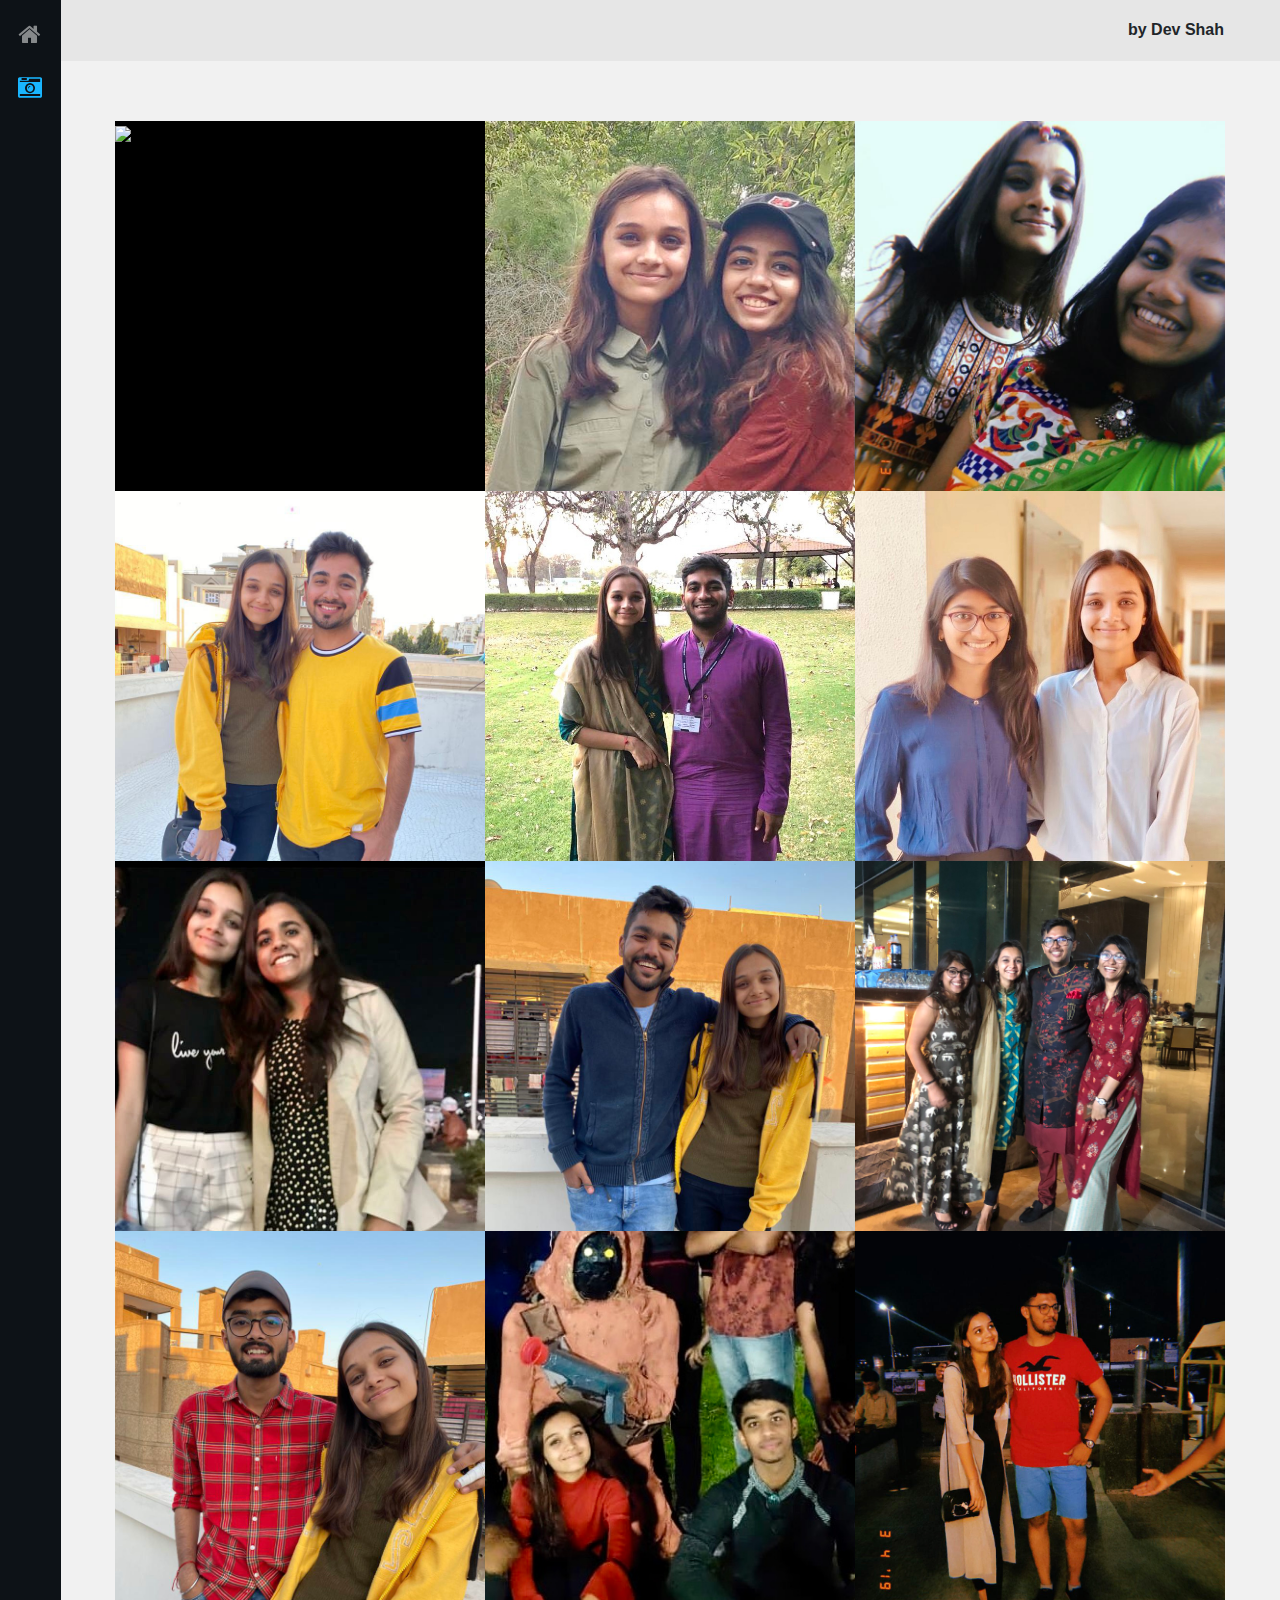
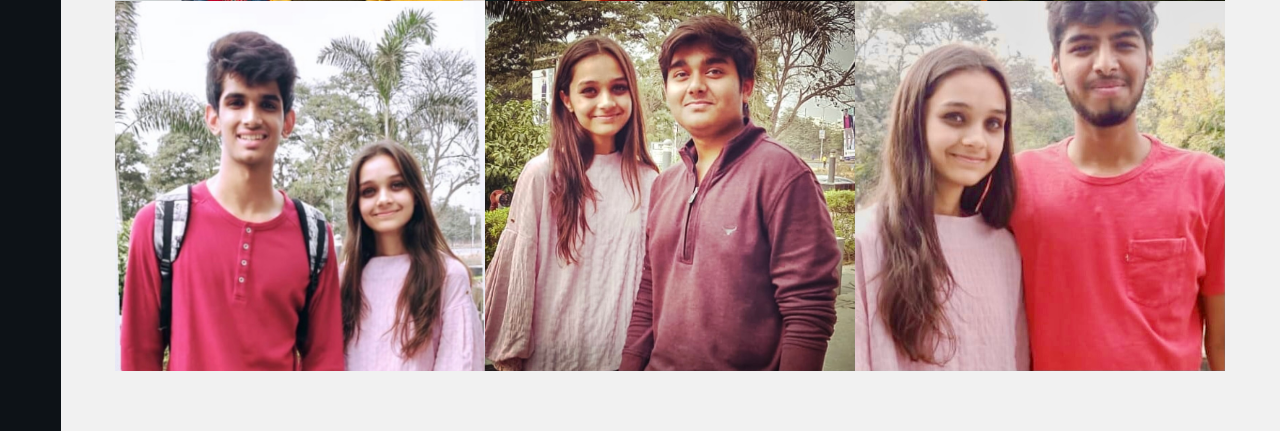
==== compact-gallery.html @ ba91b530 "first commit" ====
<!DOCTYPE html>
<html>
<head>
    <meta charset="utf-8">
    <meta http-equiv="X-UA-Compatible" content="IE=edge">
    <meta name="viewport" content="width=device-width, initial-scale=1">
    <title>Happy 21st.</title>
    <meta name="viewport" content="width=device-width, initial-scale=1">
		<link rel="stylesheet" href="assets/css/main.css">
    <link rel="stylesheet" href="https://maxcdn.bootstrapcdn.com/bootstrap/4.0.0/css/bootstrap.min.css">
    <link rel="stylesheet" href="https://cdnjs.cloudflare.com/ajax/libs/baguettebox.js/1.10.0/baguetteBox.min.css" />
    <link rel="stylesheet" href="compact-gallery.css">
</head>
<body>
   
   <div class="page-wrap">

			<!-- Nav -->
				<nav id="nav">
					<ul>
						<li><a href="index.html"><span class="icon fa-home"></span></a></li>
						<li><a href="gallery.html" class="active"><span class="icon fa-camera-retro"></span></a></li>
						<!--<li><a href="generic.html"><span class="icon fa-file-text-o"></span></a></li>-->
					</ul>
				</nav>

			<!-- Main -->
				<section id="main">

					<!-- Header -->
						<header id="header">
							<div> <span>by Dev Shah</span></div>
						</header>
   
    <section class="gallery-block compact-gallery">
        <div class="container">
            
            <div class="row no-gutters">
                <div class="col-md-6 col-lg-4 item zoom-on-hover">
                    <a class="lightbox" href="1.jpg">
                        <img class="img-fluid image" src="1.jpg"><a  href="1.1.jpg">
                        <span class="description">
                            <span class="description-heading">Dev Shah</span>
                            
                        </span>
                        </a></a>
                </div>
                <div class="col-md-6 col-lg-4 item zoom-on-hover">
                    <a class="lightbox" href="2.jpg">
                        <img class="img-fluid image" src="2.jpg"><a  href="2.1.png">
                        <span class="description">
                            <span class="description-heading">Jhanvi Shah</span></span>
                        </a></a>
                </div>
                 <div class="col-md-6 col-lg-4 item zoom-on-hover">
                    <a class="lightbox" href="3.jpg">
                        <img class="img-fluid image" src="3.jpg"><a  href="3.1.png">
                        <span class="description">
                            <span class="description-heading">Vaidehi Shah</span></span>
                        </a></a>
                </div>
                 
                 
                  <div class="col-md-6 col-lg-4 item zoom-on-hover">
                    <a class="lightbox" href="4.jpg">
                        <img class="img-fluid image" src="4.jpg"><a  href="4.1.png">
                        <span class="description">
                            <span class="description-heading">Samip Sharma</span>
                            
                        </span>
                        </a></a>
                </div>
                <div class="col-md-6 col-lg-4 item zoom-on-hover">
                    <a class="lightbox" href="5.jpg">
                        <img class="img-fluid image" src="5.jpg"><a  href="5.1.png">
                        <span class="description">
                            <span class="description-heading">Vinay Khilwani</span></span>
                        </a></a>
                </div>
                 <div class="col-md-6 col-lg-4 item zoom-on-hover">
                    <a class="lightbox" href="6.jpg">
                        <img class="img-fluid image" src="6.jpg"><a  href="6.1.png">
                        <span class="description">
                            <span class="description-heading">Meshva Patel</span></span>
                        </a></a>
                </div>
                
                
                <div class="col-md-6 col-lg-4 item zoom-on-hover">
                    <a class="lightbox" href="7.jpg">
                        <img class="img-fluid image" src="7.jpg"><a  href="7.1.png">
                        <span class="description">
                            <span class="description-heading">Shristi Darbar</span>
                            
                        </span>
                        </a></a>
                </div>
                 <div class="col-md-6 col-lg-4 item zoom-on-hover">
                    <a class="lightbox" href="15.jpg">
                        <img class="img-fluid image" src="15.jpg"><a  href="15.1.png">
                        <span class="description">
                            <span class="description-heading">Sanyam Raina</span></span>
                        </a></a>
                </div>
                 <div class="col-md-6 col-lg-4 item zoom-on-hover">
                    <a class="lightbox" href="9.jpg">
                        <img class="img-fluid image" src="9.jpg"><a  href="9.1.png">
                        <span class="description">
                            <span class="description-heading">Shreya Patel</span></span>
                        </a></a>
                </div>
                <div class="col-md-6 col-lg-4 item zoom-on-hover">
                    <a class="lightbox" href="12.jpg">
                        <img class="img-fluid image" src="12.jpg"><a  href="12.1.png">
                        <span class="description">
                            <span class="description-heading">Parn Desai</span></span>
                        </a></a>
                </div>
                
                
                <div class="col-md-6 col-lg-4 item zoom-on-hover">
                    <a class="lightbox" href="13.JPEG">
                        <img class="img-fluid image" src="13.JPEG"><a  href="13.1.png">
                        <span class="description">
                            <span class="description-heading">Shreedhar Bhatt</span>
                            
                        </span>
                        </a></a>
                </div>
                
                <div class="col-md-6 col-lg-4 item zoom-on-hover">
                    <a class="lightbox" href="10.jpg">
                        <img class="img-fluid image" src="10.jpg"><a  href="10.1.png">
                        <span class="description">
                            <span class="description-heading">Shrey Sanghvi</span>
                            
                        </span>
                        </a></a>
                </div>
                <div class="col-md-6 col-lg-4 item zoom-on-hover">
                    <a class="lightbox" href="11.jpg">
                        <img class="img-fluid image" src="11.jpg"><a  href="11.1.png">
                        <span class="description">
                            <span class="description-heading">Heem Amin</span></span>
                        </a></a>
                </div>
                <div class="col-md-6 col-lg-4 item zoom-on-hover">
                    <a class="lightbox" href="8.jpg">
                        <img class="img-fluid image" src="8.jpg"><a  href="8.1.png">
                        <span class="description">
                            <span class="description-heading">Jay Meena</span></span>
                        </a></a>
                </div>
                <div class="col-md-6 col-lg-4 item zoom-on-hover">
                    <a class="lightbox" href="14.jpg">
                        <img class="img-fluid image" src="14.jpg"><a  href="14.1.png">
                        <span class="description">
                            <span class="description-heading">Daksh Chordiya</span></span>
                        </a></a>
                </div>
                
                
                
            </div>
        </div>
    </section>
       </section>
    </div>
    <script src="https://cdnjs.cloudflare.com/ajax/libs/baguettebox.js/1.10.0/baguetteBox.min.js"></script>
    <script>
        baguetteBox.run('.compact-gallery', { animation: 'slideIn'});
    </script>
</body>
</html>
---- assets/css/main.css ----
@import url(font-awesome.min.css);
@import url("https://fonts.googleapis.com/css?family=Nunito+Sans:300,400,600");

/*
	Snapshot by TEMPLATED
	templated.co @templatedco
	Released for free under the Creative Commons Attribution 3.0 license (templated.co/license)
*/

/* Reset */

	html, body, div, span, applet, object, iframe, h1, h2, h3, h4, h5, h6, p, blockquote, pre, a, abbr, acronym, address, big, cite, code, del, dfn, em, img, ins, kbd, q, s, samp, small, strike, strong, sub, sup, tt, var, b, u, i, center, dl, dt, dd, ol, ul, li, fieldset, form, label, legend, table, caption, tbody, tfoot, thead, tr, th, td, article, aside, canvas, details, embed, figure, figcaption, footer, header, hgroup, menu, nav, output, ruby, section, summary, time, mark, audio, video {
		margin: 0;
		padding: 0;
		border: 0;
		font-size: 100%;
		font: inherit;
		vertical-align: baseline;
	}

	article, aside, details, figcaption, figure, footer, header, hgroup, menu, nav, section {
		display: block;
	}

	body {
		line-height: 1;
	}

	ol, ul {
		list-style: none;
	}

	blockquote, q {
		quotes: none;
	}

	blockquote:before, blockquote:after, q:before, q:after {
		content: '';
		content: none;
	}

	table {
		border-collapse: collapse;
		border-spacing: 0;
	}

	body {
		-webkit-text-size-adjust: none;
	}

/* Box Model */

	*, *:before, *:after {
		-moz-box-sizing: border-box;
		-webkit-box-sizing: border-box;
		box-sizing: border-box;
	}

/* Basic */

	@-ms-viewport {
		width: device-width;
	}

	body {
		-ms-overflow-style: scrollbar;
	}

	@media screen and (max-width: 480px) {

		html, body {
			min-width: 320px;
		}

	}

	body {
		background: #fff;
	}

		body.is-loading *, body.is-loading *:before, body.is-loading *:after {
			-moz-animation: none !important;
			-webkit-animation: none !important;
			-ms-animation: none !important;
			animation: none !important;
			-moz-transition: none !important;
			-webkit-transition: none !important;
			-ms-transition: none !important;
			transition: none !important;
		}

/* Type */

	body {
		background-color: #fff;
		color: #22313F;
	}

	body, input, select, textarea {
		font-family: "Nunito Sans", Arial, Helvetica, sans-serif;
		font-size: 13pt;
		font-weight: 300;
		line-height: 1.65;
	}

		@media screen and (max-width: 1680px) {

			body, input, select, textarea {
				font-size: 11pt;
			}

		}

		@media screen and (max-width: 1280px) {

			body, input, select, textarea {
				font-size: 11pt;
			}

		}

		@media screen and (max-width: 980px) {

			body, input, select, textarea {
				font-size: 11pt;
			}

		}

		@media screen and (max-width: 736px) {

			body, input, select, textarea {
				font-size: 12pt;
			}

		}

		@media screen and (max-width: 480px) {

			body, input, select, textarea {
				font-size: 12pt;
			}

		}

	a {
		text-decoration: underline;
		color: #19B5FE;
	}

		a:hover {
			text-decoration: none;
			color: #019be3;
		}

	strong, b {
		font-weight: 700;
	}

	em, i {
		font-style: italic;
	}

	p {
		margin: 0 0 2em 0;
	}

	h1, h2, h3, h4, h5, h6 {
		font-weight: 700;
		line-height: 1.5;
		margin: 0 0 1em 0;
	}

		h1 a, h2 a, h3 a, h4 a, h5 a, h6 a {
			color: inherit;
			text-decoration: none;
		}

	h1 {
		font-size: 2em;
	}

		@media screen and (max-width: 480px) {

			h1 {
				font-size: 1.5em;
			}

		}

	h2 {
		font-size: 1.75em;
	}

		@media screen and (max-width: 480px) {

			h2 {
				font-size: 1.4em;
			}

		}

	h3 {
		font-size: 1.35em;
	}

	h4 {
		font-size: 1.1em;
	}

	h5 {
		font-size: 0.9em;
	}

	h6 {
		font-size: 0.7em;
	}

	sub {
		font-size: 0.8em;
		position: relative;
		top: 0.5em;
	}

	sup {
		font-size: 0.8em;
		position: relative;
		top: -0.5em;
	}

	blockquote {
		border-left: solid 4px;
		font-style: italic;
		margin: 0 0 2em 0;
		padding: 0.5em 0 0.5em 2em;
	}

	code {
		border-radius: 4px;
		border: solid 1px;
		font-family: "Courier New", monospace;
		font-size: 0.9em;
		margin: 0 0.25em;
		padding: 0.25em 0.65em;
	}

	pre {
		-webkit-overflow-scrolling: touch;
		font-family: "Courier New", monospace;
		font-size: 0.9em;
		margin: 0 0 2em 0;
	}

		pre code {
			display: block;
			line-height: 1.75;
			padding: 1em 1.5em;
			overflow-x: auto;
		}

	hr {
		border: 0;
		border-bottom: solid 1px;
		margin: 2em 0;
	}

		hr.major {
			margin: 3em 0;
		}

	.align-left {
		text-align: left;
	}

	.align-center {
		text-align: center;
	}

	.align-right {
		text-align: right;
	}

/* Box */

	.box {
		border-radius: 4px;
		border: solid 1px rgba(144, 144, 144, 0.25);
		margin-bottom: 2em;
		padding: 1.5em;
	}

		.box > :last-child,
		.box > :last-child > :last-child,
		.box > :last-child > :last-child > :last-child {
			margin-bottom: 0;
		}

		.box.alt {
			border: 0;
			border-radius: 0;
			padding: 0;
		}

/* Button */

	input[type="submit"],
	input[type="reset"],
	input[type="button"],
	button,
	.button {
		-moz-appearance: none;
		-webkit-appearance: none;
		-ms-appearance: none;
		appearance: none;
		-moz-transition: background-color 0.2s ease-in-out, color 0.2s ease-in-out;
		-webkit-transition: background-color 0.2s ease-in-out, color 0.2s ease-in-out;
		-ms-transition: background-color 0.2s ease-in-out, color 0.2s ease-in-out;
		transition: background-color 0.2s ease-in-out, color 0.2s ease-in-out;
		background: #19B5FE;
		color: #FFF;
		border-radius: 4px;
		border: 0;
		cursor: pointer;
		display: inline-block;
		font-weight: 700;
		height: 2.85em;
		line-height: 2.95em;
		padding: 0 1.5em;
		text-align: center;
		text-decoration: none;
		white-space: nowrap;
	}

		input[type="submit"].active,
		input[type="reset"].active,
		input[type="button"].active,
		button.active,
		.button.active {
			color: #FFF;
			background: #22313F;
		}

			input[type="submit"].active:hover,
			input[type="reset"].active:hover,
			input[type="button"].active:hover,
			button.active:hover,
			.button.active:hover {
				color: #FFF;
				background: #22313F;
			}

		input[type="submit"]:hover,
		input[type="reset"]:hover,
		input[type="button"]:hover,
		button:hover,
		.button:hover {
			color: #FFF;
			background: #019be3;
		}

		input[type="submit"].alt,
		input[type="reset"].alt,
		input[type="button"].alt,
		button.alt,
		.button.alt {
			background: none;
			box-shadow: 0 0 0 2px rgba(144, 144, 144, 0.25);
		}

			input[type="submit"].alt:hover,
			input[type="reset"].alt:hover,
			input[type="button"].alt:hover,
			button.alt:hover,
			.button.alt:hover {
				background: rgba(144, 144, 144, 0.075);
				box-shadow: 0 0 0 2px rgba(144, 144, 144, 0.25);
			}

		input[type="submit"].icon,
		input[type="reset"].icon,
		input[type="button"].icon,
		button.icon,
		.button.icon {
			padding-left: 1.35em;
		}

			input[type="submit"].icon:before,
			input[type="reset"].icon:before,
			input[type="button"].icon:before,
			button.icon:before,
			.button.icon:before {
				margin-right: 0.5em;
			}

		input[type="submit"].fit,
		input[type="reset"].fit,
		input[type="button"].fit,
		button.fit,
		.button.fit {
			display: block;
			margin: 0 0 1em 0;
			width: 100%;
		}

		input[type="submit"].small,
		input[type="reset"].small,
		input[type="button"].small,
		button.small,
		.button.small {
			font-size: 0.8em;
		}

		input[type="submit"].big,
		input[type="reset"].big,
		input[type="button"].big,
		button.big,
		.button.big {
			font-size: 1.35em;
			padding: 0 2em;
		}

		input[type="submit"].disabled, input[type="submit"]:disabled,
		input[type="reset"].disabled,
		input[type="reset"]:disabled,
		input[type="button"].disabled,
		input[type="button"]:disabled,
		button.disabled,
		button:disabled,
		.button.disabled,
		.button:disabled {
			-moz-pointer-events: none;
			-webkit-pointer-events: none;
			-ms-pointer-events: none;
			pointer-events: none;
			opacity: 0.25;
		}

		@media screen and (max-width: 480px) {

			input[type="submit"],
			input[type="reset"],
			input[type="button"],
			button,
			.button {
				padding: 0;
			}

		}

/* Contact */

	#contact {
		display: -ms-flexbox;
		-ms-flex-pack: justify;
		display: -moz-flex;
		display: -webkit-flex;
		display: -ms-flex;
		display: flex;
		-moz-flex-wrap: wrap;
		-webkit-flex-wrap: wrap;
		-ms-flex-wrap: wrap;
		flex-wrap: wrap;
		-moz-justify-content: space-between;
		-webkit-justify-content: space-between;
		-ms-justify-content: space-between;
		justify-content: space-between;
		background: #ececec;
	}

		#contact form {
			margin: 0;
		}

		#contact .icons {
			margin-bottom: 1em;
		}

		#contact .column {
			padding: 3.5em 0 1.5em 0;
			padding-left: 3.5em;
			padding-right: 3.5em;
			width: 50%;
		}

			#contact .column.social {
				background: #e6e6e6;
			}

			@media screen and (max-width: 980px) {

				#contact .column {
					padding: 2em 0 0.1em 0;
					padding-left: 2em;
					padding-right: 2em;
				}

			}

			@media screen and (max-width: 736px) {

				#contact .column {
					width: 100%;
				}

			}

			@media screen and (max-width: 480px) {

				#contact .column {
					padding: 1em 0 0.1em 0;
					padding-left: 1em;
					padding-right: 1em;
				}

			}

/* Form */

	form {
		margin: 0 0 2em 0;
	}

		form .field {
			margin-bottom: 1.5em;
		}

			form .field.half {
				display: inline-block;
				width: 48%;
			}

				form .field.half.first {
					margin-right: 2.5%;
				}

		@media screen and (max-width: 980px) {

			form .field.half {
				display: block;
				width: 100%;
			}

				form .field.half.first {
					margin-right: 0;
				}

		}

	label {
		display: block;
		font-size: 0.9em;
		font-weight: 700;
		margin: 0 0 1em 0;
	}

	input[type="text"],
	input[type="password"],
	input[type="email"],
	select,
	textarea {
		-moz-appearance: none;
		-webkit-appearance: none;
		-ms-appearance: none;
		appearance: none;
		border-radius: 4px;
		border: solid 1px rgba(25, 181, 254, 0.25);
		color: inherit;
		display: block;
		outline: 0;
		padding: 0 1em;
		text-decoration: none;
		width: 100%;
	}

		input[type="text"]:invalid,
		input[type="password"]:invalid,
		input[type="email"]:invalid,
		select:invalid,
		textarea:invalid {
			box-shadow: none;
		}

		input[type="text"]:active, input[type="text"]:focus,
		input[type="password"]:active,
		input[type="password"]:focus,
		input[type="email"]:active,
		input[type="email"]:focus,
		select:active,
		select:focus,
		textarea:active,
		textarea:focus {
			border: solid 1px #19B5FE;
		}

	.select-wrapper {
		text-decoration: none;
		display: block;
		position: relative;
	}

		.select-wrapper:before {
			-moz-osx-font-smoothing: grayscale;
			-webkit-font-smoothing: antialiased;
			font-family: FontAwesome;
			font-style: normal;
			font-weight: normal;
			text-transform: none !important;
		}

		.select-wrapper:before {
			content: '\f078';
			display: block;
			height: 2.75em;
			line-height: 2.75em;
			pointer-events: none;
			position: absolute;
			right: 0;
			text-align: center;
			top: 0;
			width: 2.75em;
		}

		.select-wrapper select::-ms-expand {
			display: none;
		}

	input[type="text"],
	input[type="password"],
	input[type="email"],
	select {
		height: 2.75em;
	}

	textarea {
		padding: 0.75em 1em;
	}

	input[type="checkbox"],
	input[type="radio"] {
		-moz-appearance: none;
		-webkit-appearance: none;
		-ms-appearance: none;
		appearance: none;
		display: block;
		float: left;
		margin-right: -2em;
		opacity: 0;
		width: 1em;
		z-index: -1;
	}

		input[type="checkbox"] + label,
		input[type="radio"] + label {
			text-decoration: none;
			cursor: pointer;
			display: inline-block;
			font-size: 1em;
			font-weight: 300;
			padding-left: 2.4em;
			padding-right: 0.75em;
			position: relative;
		}

			input[type="checkbox"] + label:before,
			input[type="radio"] + label:before {
				-moz-osx-font-smoothing: grayscale;
				-webkit-font-smoothing: antialiased;
				font-family: FontAwesome;
				font-style: normal;
				font-weight: normal;
				text-transform: none !important;
			}

			input[type="checkbox"] + label:before,
			input[type="radio"] + label:before {
				border-radius: 4px;
				border: solid 1px;
				content: '';
				display: inline-block;
				height: 1.65em;
				left: 0;
				line-height: 1.58125em;
				position: absolute;
				text-align: center;
				top: 0;
				width: 1.65em;
			}

		input[type="checkbox"]:checked + label:before,
		input[type="radio"]:checked + label:before {
			content: '\f00c';
		}

	input[type="checkbox"] + label:before {
		border-radius: 4px;
	}

	input[type="radio"] + label:before {
		border-radius: 100%;
	}

	::-webkit-input-placeholder {
		opacity: 1.0;
		color: rgba(34, 49, 63, 0.25);
	}

	:-moz-placeholder {
		opacity: 1.0;
		color: rgba(34, 49, 63, 0.25);
	}

	::-moz-placeholder {
		opacity: 1.0;
		color: rgba(34, 49, 63, 0.25);
	}

	:-ms-input-placeholder {
		opacity: 1.0;
		color: rgba(34, 49, 63, 0.25);
	}

	.formerize-placeholder {
		opacity: 1.0;
		color: rgba(34, 49, 63, 0.25);
	}

/* Gallery */

	@-moz-keyframes gallery {
		100% {
			opacity: 1;		}
	}

	@-webkit-keyframes gallery {
		100% {
			opacity: 1;		}
	}

	@-ms-keyframes gallery {
		100% {
			opacity: 1;		}
	}

	@keyframes gallery {
		100% {
			opacity: 1;		}
	}

	.gallery {
		padding: 3.5em;
		position: relative;
		overflow: hidden;
		min-height: 37em;
	}

		@media screen and (max-width: 980px) {

			.gallery {
				padding: 2em;
				min-height: 20em;
			}

				.gallery header h2 {
					margin-bottom: 1em;
				}

		}

		@media screen and (max-width: 480px) {

			.gallery {
				padding: 1em;
			}

		}

		.gallery header {
			display: -ms-flexbox;
			-ms-flex-pack: justify;
			display: -moz-flex;
			display: -webkit-flex;
			display: -ms-flex;
			display: flex;
			-moz-flex-wrap: wrap;
			-webkit-flex-wrap: wrap;
			-ms-flex-wrap: wrap;
			flex-wrap: wrap;
			-moz-justify-content: space-between;
			-webkit-justify-content: space-between;
			-ms-justify-content: space-between;
			justify-content: space-between;
		}

			.gallery header.special {
				-moz-justify-content: center;
				-webkit-justify-content: center;
				-ms-justify-content: center;
				justify-content: center;
			}

			@media screen and (max-width: 736px) {

				.gallery header {
					display: block;
				}

			}

			@media screen and (max-width: 480px) {

				.gallery header h2 {
					margin-bottom: .5em;
				}

			}

		.gallery footer {
			text-align: center;
			margin-top: 4em;
		}

		.gallery .content {
			display: -ms-flexbox;
			display: -moz-flex;
			display: -webkit-flex;
			display: -ms-flex;
			display: flex;
			-moz-flex-wrap: wrap;
			-webkit-flex-wrap: wrap;
			-ms-flex-wrap: wrap;
			flex-wrap: wrap;
			-moz-justify-content: -moz-flex-start;
			-webkit-justify-content: -webkit-flex-start;
			-ms-justify-content: -ms-flex-start;
			justify-content: flex-start;
		}

			.gallery .content .media {
				-moz-animation: gallery 0.75s ease-out 0.4s forwards;
				-webkit-animation: gallery 0.75s ease-out 0.4s forwards;
				-ms-animation: gallery 0.75s ease-out 0.4s forwards;
				animation: gallery 0.75s ease-out 0.4s forwards;
				margin-bottom: 0;
				overflow: hidden;
				opacity: 0;
				position: relative;
				width: 25%;
			}

				.gallery .content .media a {
					display: block;
				}

				.gallery .content .media img {
					-moz-transition: -moz-transform 0.2s ease-in-out;
					-webkit-transition: -webkit-transform 0.2s ease-in-out;
					-ms-transition: -ms-transform 0.2s ease-in-out;
					transition: transform 0.2s ease-in-out;
					max-width: 100%;
					height: auto;
					vertical-align: middle;
				}

				.gallery .content .media:hover img {
					-moz-transform: scale(1.075);
					-webkit-transform: scale(1.075);
					-ms-transform: scale(1.075);
					transform: scale(1.075);
				}

				@media screen and (max-width: 736px) {

					.gallery .content .media {
						width: 50%;
					}

				}

				@media screen and (max-width: 480px) {

					.gallery .content .media {
						width: 100%;
					}

				}

/* Icon */

	.icon {
		text-decoration: none;
		border-bottom: none;
		position: relative;
	}

		.icon:before {
			-moz-osx-font-smoothing: grayscale;
			-webkit-font-smoothing: antialiased;
			font-family: FontAwesome;
			font-style: normal;
			font-weight: normal;
			text-transform: none !important;
		}

		.icon > .label {
			display: none;
		}

/* Image */

	.image {
		border: 0;
		display: inline-block;
		position: relative;
	}

		.image img {
			display: block;
		}

		.image.left, .image.right {
			max-width: 40%;
		}

			.image.left img, .image.right img {
				width: 100%;
			}

			@media screen and (max-width: 480px) {

				.image.left, .image.right {
					max-width: 100%;
					width: 100%;
				}

			}

		.image.left {
			float: left;
			margin: 0 1.5em 1em 0;
			top: 0.25em;
		}

			@media screen and (max-width: 480px) {

				.image.left {
					float: none;
					margin: 0 0 1em 0;
				}

			}

		.image.right {
			float: right;
			margin: 0 0 1em 1.5em;
			top: 0.25em;
		}

			@media screen and (max-width: 480px) {

				.image.right {
					float: none;
					margin: 0 0 1em 0;
				}

			}

		.image.fit {
			display: block;
			margin: 0 0 2em 0;
			width: 100%;
		}

			.image.fit img {
				width: 100%;
			}

		.image.special {
			border: solid 1px rgba(144, 144, 144, 0.25);
			padding: 1em;
		}

		.image.main {
			display: block;
			margin: 0 0 3em 0;
			width: 100%;
		}

			.image.main img {
				width: 100%;
			}

/* List */

	ol {
		list-style: decimal;
		margin: 0 0 2em 0;
		padding-left: 1.25em;
	}

		ol li {
			padding-left: 0.25em;
		}

	ul {
		list-style: disc;
		margin: 0 0 2em 0;
		padding-left: 1em;
	}

		ul li {
			padding-left: 0.5em;
		}

		ul.alt {
			list-style: none;
			padding-left: 0;
		}

			ul.alt li {
				border-top: solid 1px;
				padding: 0.5em 0;
			}

				ul.alt li:first-child {
					border-top: 0;
					padding-top: 0;
				}

		ul.tabs {
			list-style: none;
			padding-left: 0;
		}

			ul.tabs li {
				display: inline-block;
			}

				ul.tabs li:first-child {
					padding: 0;
				}

				@media screen and (max-width: 736px) {

					ul.tabs li {
						display: block;
						margin: 0 0 .25em 0;
						padding: 0;
					}

						ul.tabs li .button {
							width: 100%;
						}

				}

			@media screen and (max-width: 480px) {

				ul.tabs {
					margin-bottom: 1em;
				}

			}

		ul.icons {
			cursor: default;
			list-style: none;
			padding-left: 0;
		}

			ul.icons li {
				display: inline-block;
				padding: 0 1em 0 0;
			}

				ul.icons li:last-child {
					padding-right: 0;
				}

				ul.icons li .icon:before {
					font-size: 2em;
				}

		ul.actions {
			cursor: default;
			list-style: none;
			padding-left: 0;
		}

			ul.actions li {
				display: inline-block;
				padding: 0 1em 0 0;
				vertical-align: middle;
			}

				ul.actions li:last-child {
					padding-right: 0;
				}

			ul.actions.small li {
				padding: 0 0.5em 0 0;
			}

			ul.actions.vertical li {
				display: block;
				padding: 1em 0 0 0;
			}

				ul.actions.vertical li:first-child {
					padding-top: 0;
				}

				ul.actions.vertical li > * {
					margin-bottom: 0;
				}

			ul.actions.vertical.small li {
				padding: 0.5em 0 0 0;
			}

				ul.actions.vertical.small li:first-child {
					padding-top: 0;
				}

			ul.actions.fit {
				display: table;
				margin-left: -1em;
				padding: 0;
				table-layout: fixed;
				width: calc(100% + 1em);
			}

				ul.actions.fit li {
					display: table-cell;
					padding: 0 0 0 1em;
				}

					ul.actions.fit li > * {
						margin-bottom: 0;
					}

				ul.actions.fit.small {
					margin-left: -0.5em;
					width: calc(100% + 0.5em);
				}

					ul.actions.fit.small li {
						padding: 0 0 0 0.5em;
					}

			@media screen and (max-width: 480px) {

				ul.actions {
					margin: 0 0 2em 0;
				}

					ul.actions li {
						padding: 1em 0 0 0;
						display: block;
						text-align: center;
						width: 100%;
					}

						ul.actions li:first-child {
							padding-top: 0;
						}

						ul.actions li > * {
							width: 100%;
							margin: 0 !important;
						}

							ul.actions li > *.icon:before {
								margin-left: -2em;
							}

					ul.actions.small li {
						padding: 0.5em 0 0 0;
					}

						ul.actions.small li:first-child {
							padding-top: 0;
						}

			}

	dl {
		margin: 0 0 2em 0;
	}

		dl dt {
			display: block;
			font-weight: 700;
			margin: 0 0 1em 0;
		}

		dl dd {
			margin-left: 2em;
		}

/* Section/Article */

	section.special, article.special {
		text-align: center;
	}

	section .inner, article .inner {
		padding: 3.5em 0 1.5em 0;
		padding-left: 3.5em;
		padding-right: 3.5em;
	}

		@media screen and (max-width: 980px) {

			section .inner, article .inner {
				padding: 2em 0 0.1em 0;
				padding-right: 2em;
				padding-left: 2em;
			}

		}

		@media screen and (max-width: 480px) {

			section .inner, article .inner {
				padding: 1em 0 0.1em 0;
				padding-right: 1em;
				padding-left: 1em;
			}

		}

	section .columns, article .columns {
		display: -ms-flexbox;
		display: -moz-flex;
		display: -webkit-flex;
		display: -ms-flex;
		display: flex;
		-moz-flex-wrap: wrap;
		-webkit-flex-wrap: wrap;
		-ms-flex-wrap: wrap;
		flex-wrap: wrap;
		-moz-justify-content: space-between;
		-webkit-justify-content: space-between;
		-ms-justify-content: space-between;
		justify-content: space-between;
	}

		section .columns.double .column, article .columns.double .column {
			width: 48%;
		}

			@media screen and (max-width: 980px) {

				section .columns.double .column, article .columns.double .column {
					width: 100%;
				}

			}

	header p {
		position: relative;
		margin: 0 0 1.5em 0;
	}

	header h2 + p {
		font-size: 1.25em;
		margin-top: -1em;
	}

	header h3 + p {
		font-size: 1.1em;
		margin-top: -0.8em;
	}

	header h4 + p,
	header h5 + p,
	header h6 + p {
		font-size: 0.9em;
		margin-top: -0.6em;
	}

/* Table */

	.table-wrapper {
		-webkit-overflow-scrolling: touch;
		overflow-x: auto;
	}

	table {
		margin: 0 0 2em 0;
		width: 100%;
	}

		table tbody tr {
			border: solid 1px;
			border-left: 0;
			border-right: 0;
		}

		table td {
			padding: 0.75em 0.75em;
		}

		table th {
			font-size: 0.9em;
			font-weight: 700;
			padding: 0 0.75em 0.75em 0.75em;
			text-align: left;
		}

		table thead {
			border-bottom: solid 2px;
		}

		table tfoot {
			border-top: solid 2px;
		}

		table.alt {
			border-collapse: separate;
		}

			table.alt tbody tr td {
				border: solid 1px;
				border-left-width: 0;
				border-top-width: 0;
			}

				table.alt tbody tr td:first-child {
					border-left-width: 1px;
				}

			table.alt tbody tr:first-child td {
				border-top-width: 1px;
			}

			table.alt thead {
				border-bottom: 0;
			}

			table.alt tfoot {
				border-top: 0;
			}

/* Wrapper */

	.page-wrap {
		display: -ms-flexbox;
		display: -moz-flex;
		display: -webkit-flex;
		display: -ms-flex;
		display: flex;
		-moz-flex-wrap: nowrap;
		-webkit-flex-wrap: nowrap;
		-ms-flex-wrap: nowrap;
		flex-wrap: nowrap;
		-moz-justify-content: -moz-flex-start;
		-webkit-justify-content: -webkit-flex-start;
		-ms-justify-content: -ms-flex-start;
		justify-content: flex-start;
	}

	.wrapper {
		position: relative;
	}

		.wrapper > .inner {
			margin: 0 auto;
			width: 60em;
		}

		@media screen and (max-width: 1280px) {

			.wrapper > .inner {
				width: 65em;
			}

		}

		@media screen and (max-width: 980px) {

			.wrapper > .inner {
				width: 100%;
			}

		}

/* Header */

	#header {
		font-weight: 700;
	}

/* Menu */

	#nav {
		background: #0d1217;
		z-index: 10002;
		position: relative;
		width: 4em;
	}

		#nav ul {
			list-style: none;
			margin: 0;
			padding: 0;
			position: fixed;
			top: 1em;
			left: 0;
		}

			#nav ul li {
				padding: 0;
				width: 3.75em;
				text-align: Center;
				margin-bottom: 1em;
			}

				#nav ul li a {
					color: rgba(255, 255, 255, 0.5);
					text-decoration: none;
					font-size: 1.5em;
				}

					#nav ul li a:hover {
						color: white;
					}

					#nav ul li a.active {
						color: #19B5FE;
					}

				@media screen and (max-width: 736px) {

					#nav ul li {
						width: 3.4em;
					}

				}

/* Banner */

	body.is-loading #banner > .inner {
		opacity: 0;
		-moz-transform: translateY(1em);
		-webkit-transform: translateY(1em);
		-ms-transform: translateY(1em);
		transform: translateY(1em);
	}

	#banner {
		display: -ms-flexbox;
		-ms-flex-pack: center;
		-ms-flex-align: center;
		padding: 8em 0 6em 0;
		-moz-align-items: center;
		-webkit-align-items: center;
		-ms-align-items: center;
		align-items: center;
		display: -moz-flex;
		display: -webkit-flex;
		display: -ms-flex;
		display: flex;
		-moz-justify-content: center;
		-webkit-justify-content: center;
		-ms-justify-content: center;
		justify-content: center;
		min-height: 75vh;
		height: 75vh;
		position: relative;
		background: #000;
		background-image: url(../../images/banner.jpg);
		background-size: cover;
		background-attachment: fixed;
		background-repeat: no-repeat;
		background-position: center;
		text-align: center;
		color: #FFF;
	}

		#banner:before {
			-moz-transition: opacity 3s ease;
			-webkit-transition: opacity 3s ease;
			-ms-transition: opacity 3s ease;
			transition: opacity 3s ease;
			-moz-transition-delay: 0.25s;
			-webkit-transition-delay: 0.25s;
			-ms-transition-delay: 0.25s;
			transition-delay: 0.25s;
			content: '';
			display: block;
			background-color: #000;
			height: 100%;
			left: 0;
			opacity: 0.65;
			position: absolute;
			top: 0;
			width: 100%;
			z-index: 1;
		}

		#banner .inner {
			-moz-transform: none;
			-webkit-transform: none;
			-ms-transform: none;
			transform: none;
			-moz-transition: opacity 1s ease, transform 1s ease;
			-webkit-transition: opacity 1s ease, transform 1s ease;
			-ms-transition: opacity 1s ease, transform 1s ease;
			transition: opacity 1s ease, transform 1s ease;
			position: relative;
			opacity: 1;
			z-index: 3;
			padding: 0 2em;
		}

		#banner h1 {
			font-size: 4em;
			line-height: 1em;
			margin: 0 0 0.5em 0;
			padding: 0;
			color: #FFF;
		}

		#banner p {
			font-size: 1.5em;
			margin-bottom: 1.75em;
		}

		#banner a {
			color: #FFF;
			text-decoration: none;
		}

		@media screen and (max-width: 1280px) {

			#banner h1 {
				font-size: 3.5em;
			}

		}

		@media screen and (max-width: 736px) {

			#banner {
				background-attachment: scroll;
			}

				#banner h1 {
					font-size: 2.25em;
				}

				#banner p {
					font-size: 1.25em;
				}

		}

/* Main */

	#main {
		background: #f1f1f1;
		width: 100%;
	}

		#main #header {
			background: #e6e6e6;
			padding: 1.15em 3.5em;
			text-align: right;
		}

			#main #header h1 {
				margin: 0;
				font-size: 1em;
			}

			@media screen and (max-width: 980px) {

				#main #header {
					padding: 1.15em 2em;
				}

			}

			@media screen and (max-width: 736px) {

				#main #header {
					text-align: center;
				}

			}

/* Footer */

	#footer {
		padding: 4em 0 2em 0;
		background: #f2f2f2;
	}

		#footer .copyright {
			color: #bfbfbf;
			font-size: 0.9em;
			margin: 0 0 2em 0;
			padding: 0 1em;
			text-align: center;
		}

		@media screen and (max-width: 736px) {

			#footer {
				padding: 3em 0 1em 0;
			}

		}
---- compact-gallery.css ----
.gallery-block{
  padding-bottom: 60px;
  padding-top: 60px;
}

.gallery-block .heading{
    margin-bottom: 50px;
    text-align: center;
}

.gallery-block .heading h2{
    font-weight: bold;
    font-size: 1.4rem;
    text-transform: uppercase;
}

.gallery-block.compact-gallery .item{
  overflow: hidden;
  margin-bottom: 0;
  background: black;
  opacity: 1;
}

.gallery-block.compact-gallery .item .image{
  transition: 0.8s ease;
}

.gallery-block.compact-gallery .item .info{
  position: relative;
    display: inline-block;
}

.gallery-block.compact-gallery .item .description{
  display: grid;
    position: absolute;
    bottom: 0;
    left: 0;
    color: #fff;
    padding: 10px;
    font-size: 17px;
    line-height: 18px;
    width: 100%;
    padding-top: 15px;
    padding-bottom: 15px;
    opacity: 1;
    color: #fff;
    transition: 0.8s ease;
    text-align: center;
    text-shadow: 1px 1px 1px rgba(0, 0, 0, 0.2);
    background: linear-gradient(to bottom, transparent, rgba(0, 0, 0, 0.39));
}

.gallery-block.compact-gallery .item .description .description-heading{
  font-size: 1em;
  font-weight: bold;
}

.gallery-block.compact-gallery .item .description .description-body{
  font-size: 0.8em;
  margin-top: 10px;
  font-weight: 300;
}

@media (min-width: 576px) {

  .gallery-block.compact-gallery .item .description {
    opacity: 0; 
  }

  .gallery-block.compact-gallery .item a:hover .description {
    opacity: 1; 
  } 

  .gallery-block .zoom-on-hover:hover .image {
    transform: scale(1.3);
    opacity: 0.7; 
  }
}
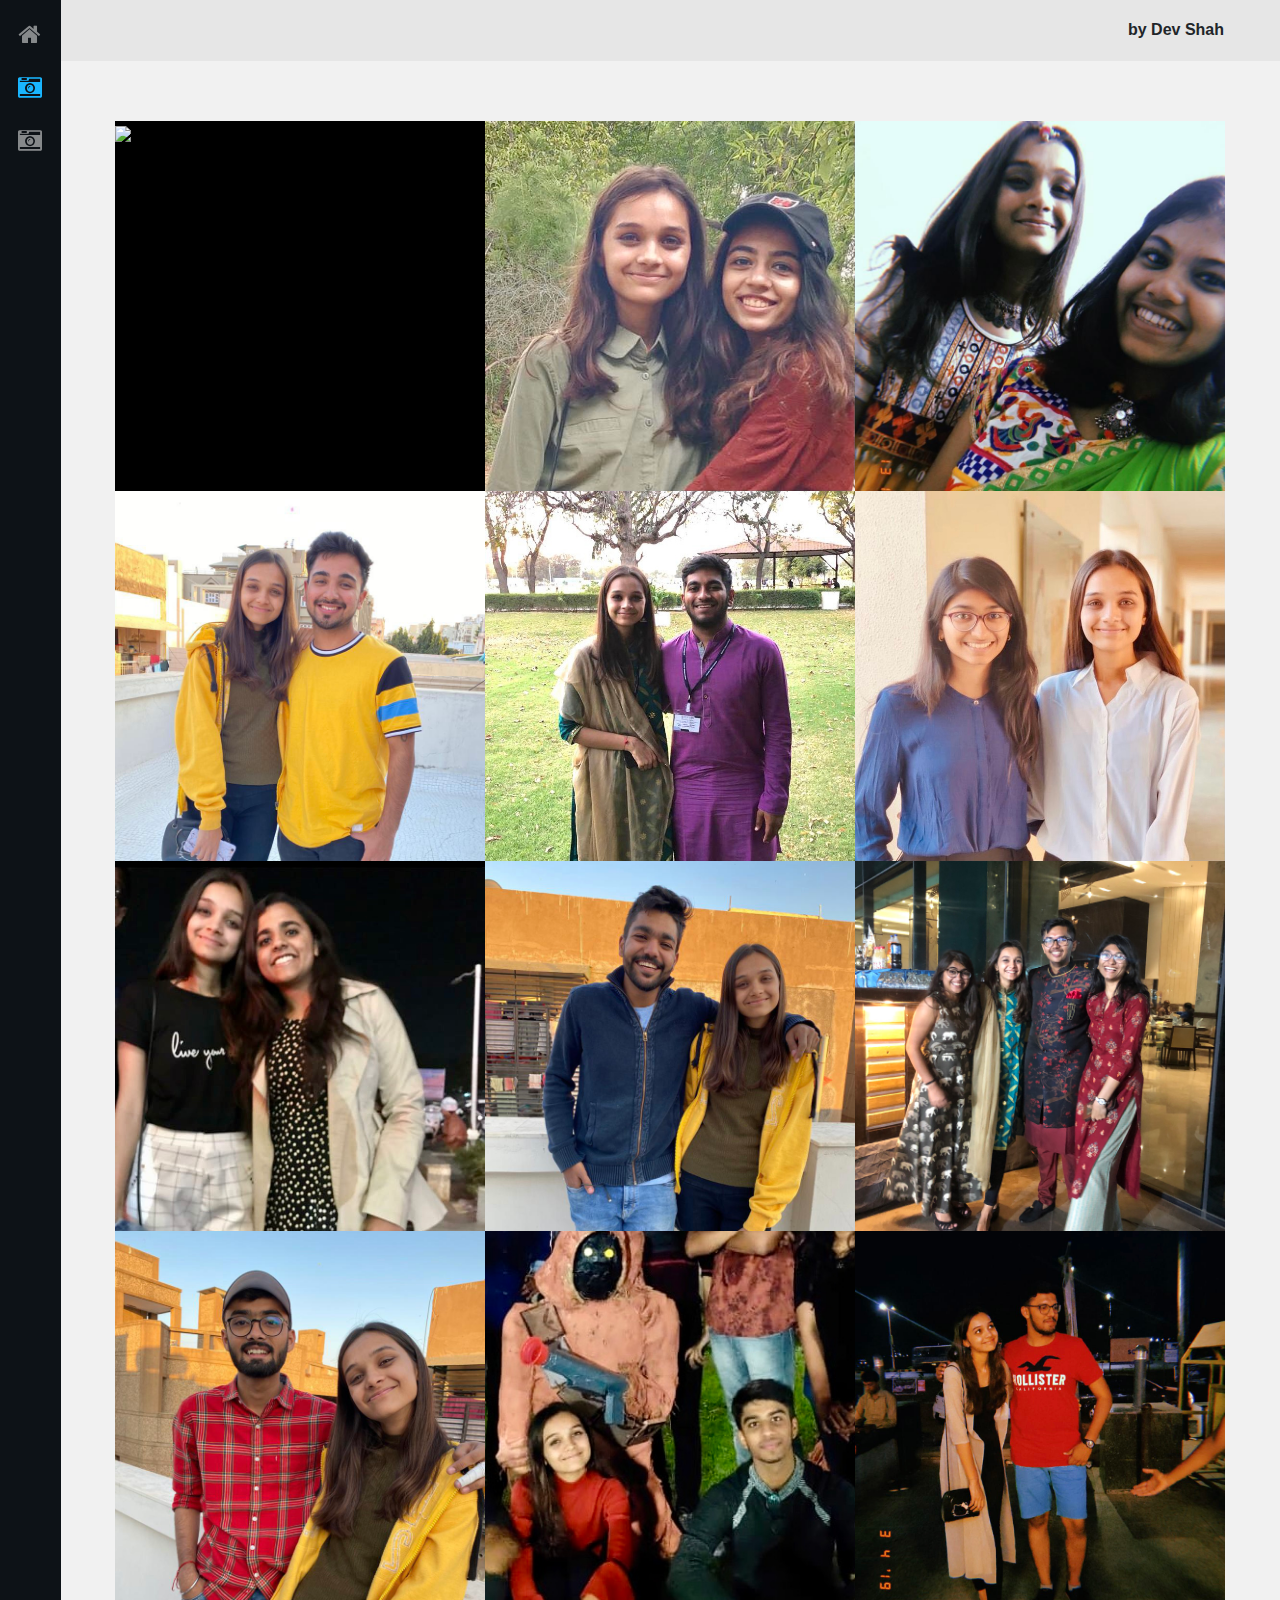
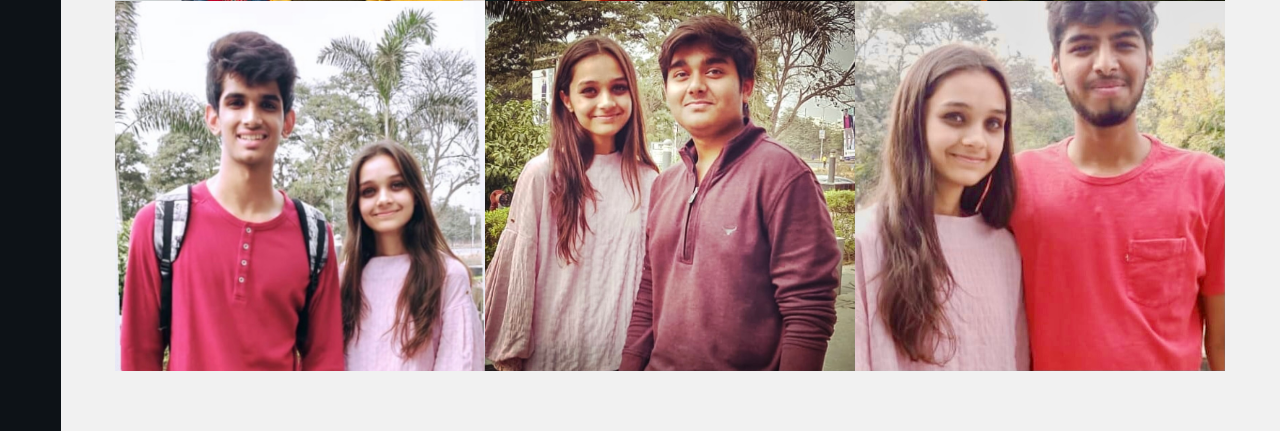
==== commit 0a3551d6: "first commit" ====
--- a/compact-gallery.html
+++ b/compact-gallery.html
@@ -19,8 +19,8 @@
 				<nav id="nav">
 					<ul>
 						<li><a href="index.html"><span class="icon fa-home"></span></a></li>
-						<li><a href="gallery.html" class="active"><span class="icon fa-camera-retro"></span></a></li>
-						<!--<li><a href="generic.html"><span class="icon fa-file-text-o"></span></a></li>-->
+						<li><a href="compact-gallery.html" class="active"><span class="icon fa-camera-retro"></span></a></li>
+						<li><a href="gallery.html"><span class="icon fa-camera-retro"></span></a></li>
 					</ul>
 				</nav>
 
